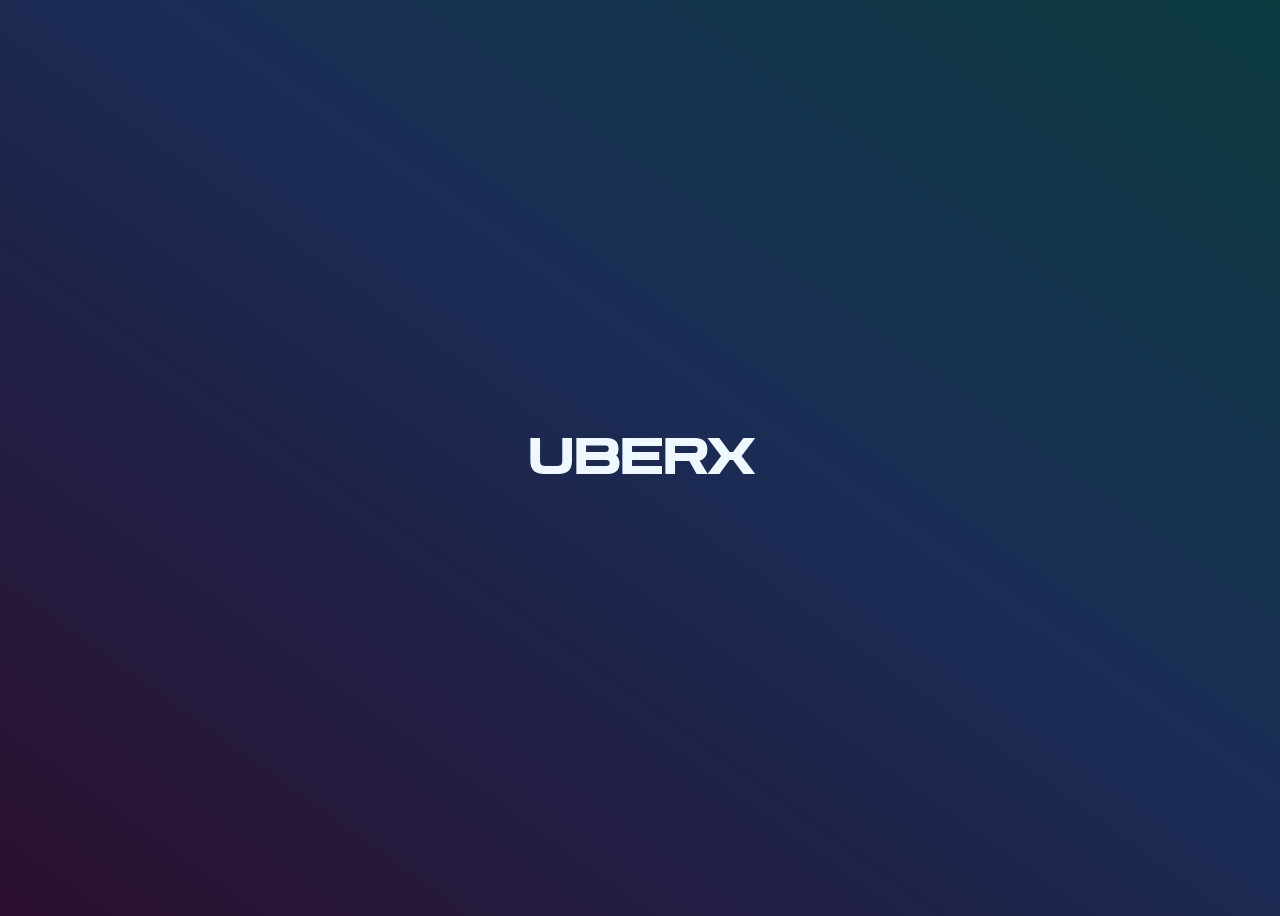
==== index.html @ a13974f2 "Add files via upload" ====
<!DOCTYPE html>
<html lang="en">
<head>
<link rel="preconnect" href="https://fonts.googleapis.com">
<link rel="preconnect" href="https://fonts.gstatic.com" crossorigin>
<link href="https://fonts.googleapis.com/css2?family=Nova+Square&family=Zen+Dots&display=swap" rel="stylesheet">
    <meta charset="UTF-8">
    <meta name="viewport" content="width=device-width, initial-scale=1.0">
    <title>Document</title>
    <link rel="stylesheet" href="../css/bienvenida.css">
</head>
<body>
    <div class="logo"><h1><a href="/screens/home.html">UBERX</a></h1></div>
    </body>
    </html>
---- css/bienvenida.css ----
body {
    display: flex;
    justify-content: center;
    /* centra horizontalmente */
    align-items: center;
    /* centra verticalmente */
    height: 100vh;
    ocupa toda la altura de la pantalla
margin: 0;
    height: 100vh;
    background: linear-gradient(to bottom left,
            #0b3a3f 0%,
            #1a2c55 45%,
            #2b0f2f 100%);
}
.logo a{color: aliceblue;font-size: 150%;
    font-weight: 700;text-decoration:none;font-family: "Zen Dots", sans-serif;font-style: normal}
img{width:10vh;border-radius: 100%;height: 10vh;align-content:;}
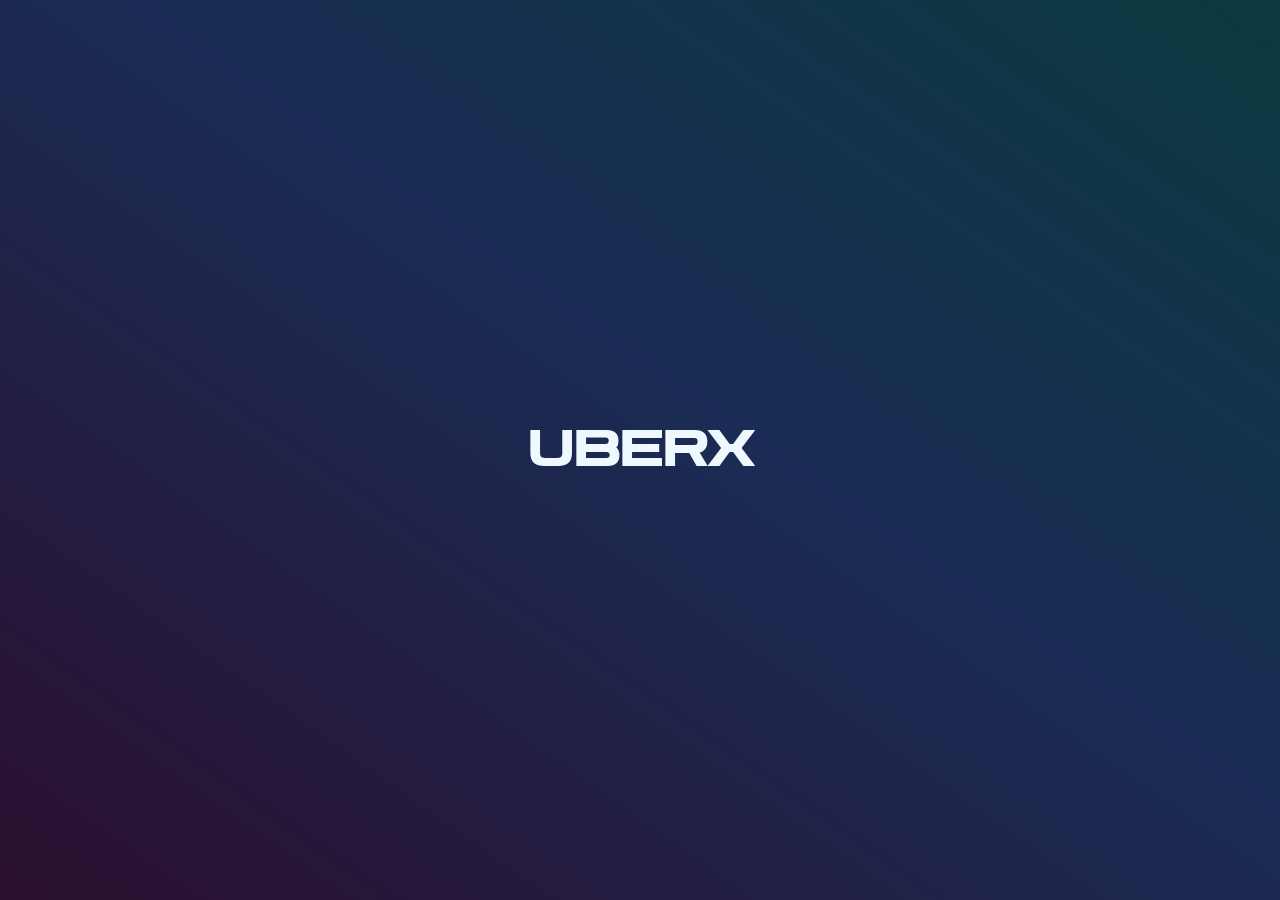
==== commit f0f2eb22: "hotfix: Update bienvenida.css for better UX" ====
--- a/index.html
+++ b/index.html
@@ -7,9 +7,9 @@
     <meta charset="UTF-8">
     <meta name="viewport" content="width=device-width, initial-scale=1.0">
     <title>Document</title>
-    <link rel="stylesheet" href="../css/bienvenida.css">
+    <link rel="stylesheet" href="css/bienvenida.css">
 </head>
 <body>
-    <div class="logo"><h1><a href="/screens/home.html">UBERX</a></h1></div>
+    <div class="logo"><h1><a href="screens/home.html">UBERX</a></h1></div>
     </body>
     </html>
--- a/css/bienvenida.css
+++ b/css/bienvenida.css
@@ -6,7 +6,6 @@
     align-items: center;
     /* centra verticalmente */
     height: 100vh;
-    ocupa toda la altura de la pantalla
 margin: 0;
     height: 100vh;
     background: linear-gradient(to bottom left,
@@ -16,4 +15,4 @@
 }
 .logo a{color: aliceblue;font-size: 150%;
     font-weight: 700;text-decoration:none;font-family: "Zen Dots", sans-serif;font-style: normal}
-img{width:10vh;border-radius: 100%;height: 10vh;align-content:;}+img{width:10vh;border-radius: 100%;height: 10vh;}
